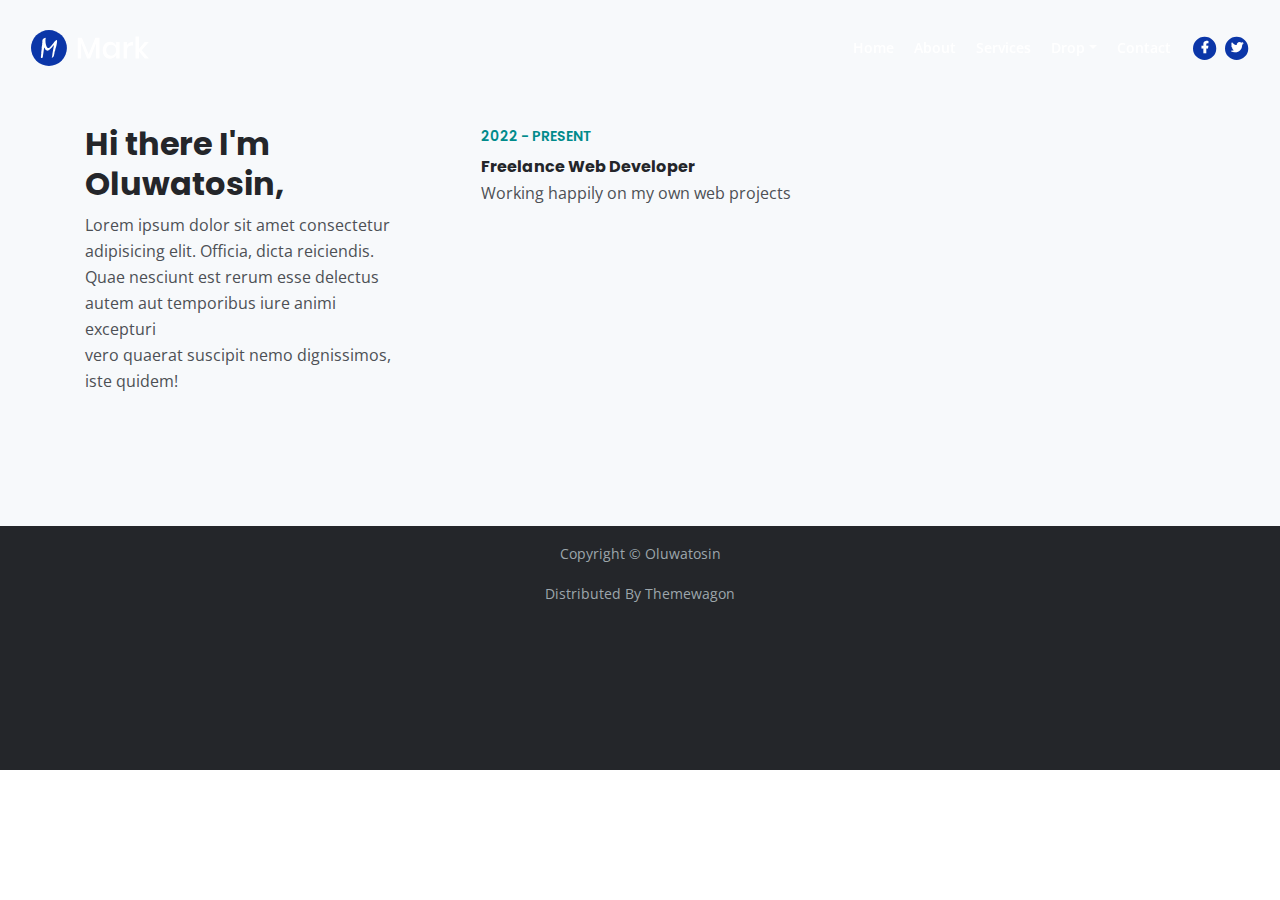
==== about.html @ ab97981e "worked on Portfolio" ====
<!DOCTYPE html>
<html lang="en">
    <head>
        <meta charset="utf-8">
        <meta name="viewport" content="width=device-width, initial-scale=1, shrink-to-fit=no">
        
        <!-- SEO Meta Tags -->
        <meta name="description" content="Your description">
        <meta name="author" content="Your name">
    
        <!-- OG Meta Tags to improve the way the post looks when you share the page on Facebook, Twitter, LinkedIn -->
        <meta property="og:site_name" content="" /> <!-- website name -->
        <meta property="og:site" content="" /> <!-- website link -->
        <meta property="og:title" content=""/> <!-- title shown in the actual shared post -->
        <meta property="og:description" content="" /> <!-- description shown in the actual shared post -->
        <meta property="og:image" content="" /> <!-- image link, make sure it's jpg -->
        <meta property="og:url" content="" /> <!-- where do you want your post to link to -->
        <meta name="twitter:card" content="summary_large_image"> <!-- to have large image post format in Twitter -->
    
        <!-- Webpage Title -->
        <title>About Page</title>
        
        <!-- Styles -->
        <link rel="preconnect" href="https://fonts.gstatic.com">
        <link href="https://fonts.googleapis.com/css2?family=Open+Sans:ital,wght@0,400;0,600;0,700;1,400&family=Poppins:wght@600&display=swap" rel="stylesheet">
        <link href="css/bootstrap.css" rel="stylesheet">
        <link href="css/fontawesome-all.css" rel="stylesheet">
        <link href="css/styles.css" rel="stylesheet">
        
        <!-- my supposed icon*  -->
        <link rel="icon" href="images/favicon.png">
    </head>
    <body data-spy="scroll" data-target=".fixed-top">

         <!-- Navigation -->
    <nav class="navbar navbar-expand-lg fixed-top navbar-dark">
        <div class="container">
            
            <!-- Image Logo -->
            <a class="navbar-brand logo-image" href="index.html"><img src="images/logo.svg" alt="alternative"></a>  

            <!-- Text Logo - Use this if you don't have a graphic logo -->
            <!-- <a class="navbar-brand logo-text page-scroll" href="index.html">Mark</a> -->

            <button class="navbar-toggler p-0 border-0" type="button" data-toggle="offcanvas">
                <span class="navbar-toggler-icon"></span>
            </button>

            <div class="navbar-collapse offcanvas-collapse" id="navbarsExampleDefault">
                <ul class="navbar-nav ml-auto">
                    <li class="nav-item">
                        <a class="nav-link page-scroll" href="#header">Home <span class="sr-only">(current)</span></a>
                    </li>
                    <li class="nav-item">
                        <a class="nav-link page-scroll" href="#about">About</a>
                    </li>
                    <li class="nav-item">
                        <a class="nav-link page-scroll" href="#services">Services</a>
                    </li>
                    <li class="nav-item dropdown">
                        <a class="nav-link dropdown-toggle" href="#" id="dropdown01" data-toggle="dropdown" aria-haspopup="true" aria-expanded="false">Drop</a>
                        <div class="dropdown-menu" aria-labelledby="dropdown01">
                            <a class="dropdown-item page-scroll" href="project.html">Project Details</a>
                            <div class="dropdown-divider"></div>
                            <a class="dropdown-item page-scroll" href="terms.html">Terms Conditions</a>
                            <div class="dropdown-divider"></div>
                            <a class="dropdown-item page-scroll" href="privacy.html">Privacy Policy</a>
                        </div>
                    </li>
                    <li class="nav-item">
                        <a class="nav-link page-scroll" href="#contact">Contact</a>
                    </li>
                </ul>
                <span class="nav-item social-icons">
                    <span class="fa-stack">
                        <a href="#your-link">
                            <i class="fas fa-circle fa-stack-2x"></i>
                            <i class="fab fa-facebook-f fa-stack-1x"></i>
                        </a>
                    </span>
                    <span class="fa-stack">
                        <a href="#your-link">
                            <i class="fas fa-circle fa-stack-2x"></i>
                            <i class="fab fa-twitter fa-stack-1x"></i>
                        </a>
                    </span>
                </span>
            </div> <!-- end of navbar-collapse -->
        </div> <!-- end of container -->
    </nav> <!-- end of navbar -->
    <!-- end of navigation -->


        
    <!-- About not yet complete*-->
    <div id="about" class="basic-1 bg-gray">
        <div class="container">
            <div class="row">
                <div class="col-lg-4">
                    <div class="text-container first">
                        <h2>Hi there I'm Oluwatosin,</h2>
                        <p>Lorem ipsum dolor sit amet consectetur adipisicing elit. Officia, dicta reiciendis.<br>
                            Quae nesciunt est rerum esse delectus autem aut temporibus iure animi excepturi <br>
                            vero quaerat suscipit nemo dignissimos, iste quidem!</p>
                     </div> <!-- end of text-container -->
                </div> <!-- end of col -->
                <div class="col-lg-4">
                    <div class="text-container second">
                        <div class="time">2022 - PRESENT</div>
                        <h6>Freelance Web Developer</h6>
                        <p>Working happily on my own web projects</p>
                    </div> <!-- end of text-container -->
                </div> <!-- end of col -->
            </div> <!-- end of row -->
        </div> <!-- end of container -->
    </div> <!-- end of basic-1 -->
    <!-- end of about -->

     <!-- Copyright -->
     <div class="copyright bg-gray">
        <div class="container">
            <div class="row">
                <div class="col-lg-12">
                    <p class="p-small">Copyright © <a class="no-line" href="#your-link">Oluwatosin</a></p>
                </div> <!-- end of col -->
            </div> <!-- enf of row -->
        </div> <!-- end of container -->

        <div class="container">
            <div class="row">
                <div class="col-lg-12">
                    <p class="p-small">Distributed By <a class="no-line" href="https://themewagon.com/">Themewagon</a></p>
                </div> <!-- end of col -->
            </div> <!-- enf of row -->
        </div> <!-- end of container -->
        
    </div> <!-- end of copyright --> 
    <!-- end of copyright -->
    
    	
    <!-- Footer -->
    <div class="footer bg-gray">
        <div class="container">
            <div class="row">
                <div class="col-lg-12">
                </div> <!-- end of col -->
            </div> <!-- end of row -->
        </div> <!-- end of container -->
    </div> <!-- end of footer -->  
    <!-- end of footer -->

</body>
</html>
---- css/styles.css ----
/* Description: Master CSS file */

/*****************************************
Table Of Contents:
- General Styles
- Navigation
- Header
- About
- Services
- Details
- Projects
- Works
- Testimonials
- Questions
- Contact
- Footer 
- Copyright
- Back To Top Button
- Extra Pages
- Media Queries
******************************************/

/*****************************************
Colors:
- Backgrounds, navbar - black #24262a
- Backgrounds - light gray #f7f9fb
- Buttons, icons - blue #0b36a8
- Headings text - black #24262a
- Body text - dark gray #4d5055
******************************************/

/**************************/
/*     General Styles     */
/**************************/
body,
html {
  width: 100%;
  height: 100%;
}

body,
p {
  color: #4d5055;
  font: 400 1rem/1.625rem "Open Sans", sans-serif;
}

h1 {
  color: #24262a;
  font-weight: 700;
  font-size: 1.2rem;
  line-height: 3.25rem;
  font-family: "Poppins";
}
.intro {
  font-size: 20px;
}
h2 {
  color: #24262a;
  font-weight: 700;
  font-size: 2rem;
  line-height: 2.5rem;
  font-family: "Poppins";
}

h3 {
  color: #24262a;
  font-weight: 700;
  font-size: 1.75rem;
  line-height: 2.25rem;
  font-family: "Poppins";
}

h4 {
  color: #24262a;
  font-weight: 700;
  font-size: 1.5rem;
  line-height: 2rem;
  font-family: "Poppins";
}

h5 {
  color: #24262a;
  font-weight: 700;
  font-size: 1.25rem;
  line-height: 1.625rem;
  font-family: "Poppins";
}

h6 {
  color: #24262a;
  font-weight: 700;
  font-size: 1rem;
  line-height: 1.375rem;
  font-family: "Poppins";
}

.p-large {
  font-size: 14px;
  line-height: 1.75rem;
}

.p-small {
  font-size: 0.875rem;
  line-height: 1.5rem;
}

.testimonial-text {
  font-style: italic;
}

.testimonial-author {
  font-weight: 700;
  font-size: 1rem;
  line-height: 1.5rem;
}

.li-space-lg li {
  margin-bottom: 0.5rem;
}

a {
  color: #4d5055;
  text-decoration: underline;
}

a:hover {
  color: #4d5055;
  text-decoration: underline;
}

.no-line {
  text-decoration: none;
}

.no-line:hover {
  text-decoration: none;
}

.blue {
  color: #2259ec;
}

.bg-gray {
  background-color: #f7f9fb;
}

.section-divider {
  display: block;
  height: 1px;
  margin: 0;
  border: none;
  background-color: #d3dae2;
}

.btn-solid-reg {
  display: inline-block;
  padding: 1.375rem 2.25rem 1.375rem 2.25rem;
  border: 1px solid #0b36a8;
  background-color: #0b36a8;
  color: #ffffff;
  font-weight: 600;
  font-size: 0.875rem;
  line-height: 0;
  text-decoration: none;
  transition: all 0.2s;
}

.btn-solid-reg:hover {
  background-color: transparent;
  color: #0b36a8; /* needs to stay here because of the color property of a tag */
  text-decoration: none;
}

.btn-solid-lg {
  display: inline-block;
  padding: 1.625rem 2.625rem 1.625rem 2.625rem;
  border: 1px solid #0b36a8;
  background-color: #0b36a8;
  color: #ffffff;
  font-weight: 600;
  font-size: 0.875rem;
  line-height: 0;
  text-decoration: none;
  transition: all 0.2s;
}

.btn-solid-lg:hover {
  background-color: transparent;
  color: #0b36a8; /* needs to stay here because of the color property of a tag */
  text-decoration: none;
}

.btn-outline-reg {
  display: inline-block;
  padding: 1.375rem 2.25rem 1.375rem 2.25rem;
  border: 1px solid #24262a;
  background-color: transparent;
  color: #24262a;
  font-weight: 600;
  font-size: 0.875rem;
  line-height: 0;
  text-decoration: none;
  transition: all 0.2s;
}

.btn-outline-reg:hover {
  background-color: #24262a;
  color: #ffffff;
  text-decoration: none;
}

.btn-outline-lg {
  display: inline-block;
  padding: 1.625rem 2.625rem 1.625rem 2.625rem;
  border: 1px solid #24262a;
  background-color: transparent;
  color: #24262a;
  font-weight: 600;
  font-size: 0.875rem;
  line-height: 0;
  text-decoration: none;
  transition: all 0.2s;
}

.btn-outline-lg:hover {
  background-color: #24262a;
  color: #ffffff;
  text-decoration: none;
}

.btn-outline-sm {
  display: inline-block;
  padding: 1rem 1.5rem 1rem 1.5rem;
  border: 1px solid #24262a;
  background-color: transparent;
  color: #24262a;
  font-weight: 600;
  font-size: 0.875rem;
  line-height: 0;
  text-decoration: none;
  transition: all 0.2s;
}

.btn-outline-sm:hover {
  background-color: #24262a;
  color: #ffffff;
  text-decoration: none;
}

.form-group {
  position: relative;
  margin-bottom: 1.25rem;
}

.label-control {
  position: absolute;
  top: 0.875rem;
  left: 1.5rem;
  color: #7d838a;
  opacity: 1;
  font-size: 0.875rem;
  line-height: 1.375rem;
  cursor: text;
  transition: all 0.2s ease;
}

.form-control-input:focus + .label-control,
.form-control-input.notEmpty + .label-control,
.form-control-textarea:focus + .label-control,
.form-control-textarea.notEmpty + .label-control {
  top: 0.125rem;
  color: #4d5055;
  opacity: 1;
  font-size: 0.75rem;
  font-weight: 700;
}

.form-control-input,
.form-control-select {
  display: block; /* needed for proper display of the label in Firefox, IE, Edge */
  width: 100%;
  padding-top: 1.125rem;
  padding-bottom: 0.125rem;
  padding-left: 1.5rem;
  border: 1px solid #cbcbd1;
  background-color: #ffffff;
  color: #4d5055;
  font-size: 0.875rem;
  line-height: 1.875rem;
  transition: all 0.2s;
  -webkit-appearance: none; /* removes inner shadow on form inputs on ios safari */
}

.form-control-select {
  padding-top: 0.5rem;
  padding-bottom: 0.5rem;
  height: 3.25rem;
  color: #7d838a;
}

select {
  /* you should keep these first rules in place to maintain cross-browser behavior */
  -webkit-appearance: none;
  -moz-appearance: none;
  -ms-appearance: none;
  -o-appearance: none;
  appearance: none;
  background-image: url("../images/down-arrow.png");
  background-position: 96% 50%;
  background-repeat: no-repeat;
  outline: none;
}

.form-control-textarea {
  display: block; /* used to eliminate a bottom gap difference between Chrome and IE/FF */
  width: 100%;
  height: 14rem; /* used instead of html rows to normalize height between Chrome and IE/FF */
  padding-top: 1.5rem;
  padding-left: 1.3125rem;
  border: 1px solid #cbcbd1;
  background-color: #ffffff;
  color: #4d5055;
  font-size: 0.875rem;
  line-height: 1.5rem;
  transition: all 0.2s;
}

.form-control-input:focus,
.form-control-select:focus,
.form-control-textarea:focus {
  border: 1px solid #a1a1a1;
  outline: none; /* Removes blue border on focus */
}

.form-control-input:hover,
.form-control-select:hover,
.form-control-textarea:hover {
  border: 1px solid #a1a1a1;
}

.checkbox {
  font-size: 0.75rem;
  line-height: 1.25rem;
}

input[type="checkbox"] {
  vertical-align: -10%;
  margin-right: 0.5rem;
}

.form-control-submit-button {
  display: inline-block;
  width: 100%;
  height: 3.25rem;
  border: 1px solid #0b36a8;
  border-radius: 32px;
  background-color: #0b36a8;
  color: #ffffff;
  font-weight: 600;
  font-size: 0.875rem;
  line-height: 0;
  cursor: pointer;
  transition: all 0.2s;
}

.form-control-submit-button:hover {
  border: 1px solid #24262a;
  background-color: transparent;
  color: #24262a;
}

/**********************/
/*     Navigation     */
/**********************/
.navbar {
  background-color: #24262a;
  font-weight: 600;
  font-size: 0.875rem;
  line-height: 0.875rem;
  box-shadow: 0 1px 6px 0 rgba(0, 0, 0, 0.025);
}

.navbar .navbar-brand {
  padding-top: 0.125rem;
  padding-bottom: 0.125rem;
}

.navbar .logo-image img {
  width: 118px;
  height: 36px;
}

.navbar .logo-text {
  color: #ffffff;
  font-weight: 700;
  font-size: 1.875rem;
  line-height: 1rem;
  text-decoration: none;
}

.offcanvas-collapse {
  position: fixed;
  top: 3.25rem; /* adjusts the height between the top of the page and the offcanvas menu */
  bottom: 0;
  left: 100%;
  width: 100%;
  padding-right: 1rem;
  padding-left: 1rem;
  overflow-y: auto;
  visibility: hidden;
  background-color: #24262a;
  transition: visibility 0.3s ease-in-out, -webkit-transform 0.3s ease-in-out;
  transition: transform 0.3s ease-in-out, visibility 0.3s ease-in-out;
  transition: transform 0.3s ease-in-out, visibility 0.3s ease-in-out,
    -webkit-transform 0.3s ease-in-out;
}

.offcanvas-collapse.open {
  visibility: visible;
  -webkit-transform: translateX(-100%);
  transform: translateX(-100%);
}

.navbar .navbar-nav {
  margin-top: 0.75rem;
  margin-bottom: 0.5rem;
}

.navbar .nav-item .nav-link {
  padding-top: 0.625rem;
  padding-bottom: 0.625rem;
  color: #ffffff;
  text-decoration: none;
  transition: all 0.2s ease;
}

.navbar .nav-item.dropdown.show .nav-link,
.navbar .nav-item .nav-link:hover,
.navbar .nav-item .nav-link.active {
  color: #9c9ead;
}

/* Dropdown Menu */
.navbar .dropdown .dropdown-menu {
  animation: fadeDropdown 0.2s; /* required for the fade animation */
}

@keyframes fadeDropdown {
  0% {
    opacity: 0;
  }

  100% {
    opacity: 1;
  }
}

.navbar .dropdown-menu {
  margin-top: 0.5rem;
  margin-bottom: 0.5rem;
  border: none;
  background-color: #24262a;
}

.navbar .dropdown-item {
  padding-top: 0.5rem;
  padding-bottom: 0.5rem;
  color: #ffffff;
  font-weight: 600;
  font-size: 0.875rem;
  line-height: 0.875rem;
  text-decoration: none;
}

.navbar .dropdown-item:hover {
  background-color: #24262a;
  color: #9c9ead;
}

.navbar .dropdown-divider {
  width: 100%;
  height: 1px;
  margin: 0.5rem auto 0.5rem auto;
  border: none;
  background-color: #505050;
}
/* end of dropdown menu */

.navbar .fa-stack {
  width: 2em;
  margin-right: 0.25rem;
  font-size: 0.75rem;
}

.navbar .fa-stack-2x {
  color: #0b36a8;
  transition: all 0.2s ease;
}

.navbar .fa-stack-1x {
  color: #ffffff;
  transition: all 0.2s ease;
}

.navbar .fa-stack:hover .fa-stack-2x {
  color: #ffffff;
}

.navbar .fa-stack:hover .fa-stack-1x {
  color: #0b36a8;
}

.navbar .navbar-toggler {
  padding: 0;
  border: none;
  font-size: 1.25rem;
}

/******************/
/*     Header     */
/******************/
.header {
  padding-top: 7rem;
  padding-bottom: 5.5rem;
  background: linear-gradient(rgba(0, 0, 0, 0.1), rgba(0, 0, 0, 0.1)),
    url("../images/black\ lady.jpg") center center no-repeat;
  background-size: cover;
  text-align: center;
}

.header .h1-large {
  margin-bottom: 1.75rem;
  color: #ffffff;
}

.header .btn-solid-lg:hover {
  border: 1px solid #ffffff;
  color: #ffffff;
}

.header .btn-outline-lg {
  padding: 1.625rem 1.625rem 1.625rem 1.625rem;
  border: none;
  color: #ffffff;
}

.header .btn-outline-lg:hover {
  background: transparent;
  color: #9c9ead;
  text-decoration: none;
}

.header .btn-outline-lg .fas {
  margin-right: 0.375rem;
}

/*****************/
/*     About     */
/*****************/
.basic-1 {
  padding-top: 7.75rem;
  padding-bottom: 5.25rem;
}

.basic-1 .text-container {
  margin-bottom: 3rem;
}

.basic-1 .time {
  margin-bottom: 0.5rem;
  color: darkcyan;
  font-weight: 600;
  font-size: 0.875rem;
  line-height: 1.5rem;
  font-family: "Poppins";
}

.basic-1 h6 {
  margin-bottom: 0.125rem;
}

/********************/
/*     Services     */
/********************/
.basic-2 {
  padding-top: 7.75rem;
  padding-bottom: 5.25rem;
}

.basic-2 .h2-heading {
  margin-bottom: 0.75rem;
  text-align: center;
}

.basic-2 .p-heading {
  margin-bottom: 4rem;
  text-align: center;
}

.basic-2 .text-box {
  margin-bottom: 3rem;
  padding: 3.5rem 1rem 2.125rem 1rem;
  border: 2px dashed rgb(34, 12, 224);
}

.basic-2 .fas,
.basic-2 .far {
  margin-bottom: 1.75rem;
  color: #0b36a8;
  font-size: 3.5rem;
}

.basic-2 h4 {
  letter-spacing: 2px;
}

/*******************/
/*     Details     */
/*******************/
.split .area-1 {
  height: 430px;
  background: linear-gradient(
      to bottom right,
      rgba(25, 26, 29, 0.5),
      rgba(25, 26, 29, 0.5)
    ),
    url("../images/details-background.jpg") center center no-repeat;
  background-size: cover;
}

.split .area-2 {
  padding-top: 7.75rem;
  padding-bottom: 7.75rem;
}

.split p {
  margin-bottom: 2.25rem;
}

.split .icons-container {
  margin-top: 3rem;
}

.split .icons-container img {
  width: 50px;
  margin-right: 0.625rem;
  margin-bottom: 0.75rem;
}

/********************/
/*     Projects     */
/********************/
.basic-3 {
  padding-top: 7.75rem;
  padding-bottom: 1rem;
}

.basic-3 .h2-heading {
  margin-bottom: 0.75rem;
  text-align: center;
}

.basic-3 .p-heading {
  margin-bottom: 4rem;
  text-align: center;
}

.basic-3 .text-container {
  margin-bottom: 4rem;
}

.basic-3 .image-container {
  margin-bottom: 1rem;
}

/* Hover Animation */
.basic-3 .image-container {
  overflow: hidden;
  margin-right: auto;
  margin-left: auto;
}

.basic-3 .image-container img {
  margin: 0;
  transition: all 0.2s;
}

.basic-3 .image-container:hover img {
  -moz-transform: scale(1.1);
  -webkit-transform: scale(1.1);
  transform: scale(1.1);
}
/* end of hover animation */

/*****************/
/*     Works     */
/*****************/
.basic-4 {
  padding-bottom: 1rem;
}

.basic-4 .text-container {
  margin-bottom: 4rem;
}

.basic-4 .image-container {
  margin-bottom: 1rem;
}

/* Hover Animation */
.basic-4 .image-container {
  overflow: hidden;
  margin-right: auto;
  margin-left: auto;
}

.basic-4 .image-container img {
  margin: 0;
  transition: all 0.2s;
}

.basic-4 .image-container:hover img {
  -moz-transform: scale(1.15);
  -webkit-transform: scale(1.15);
  transform: scale(1.15);
}
/* end of hover animation */

/************************/
/*     Testimonials     */
/************************/
.cards-1 {
  padding-top: 3rem;
  padding-bottom: 3.875rem;
}

.cards-1 .h2-heading {
  margin-bottom: 3rem;
  text-align: center;
}

.cards-1 .card {
  margin-bottom: 4rem;
  border: none;
}

.cards-1 .card-body {
  padding: 0;
  text-align: center;
}

.cards-1 .testimonial-text {
  margin-bottom: 1.625rem;
}

.cards-1 img {
  display: inline-block;
  width: 60px;
  margin-bottom: 0.875rem;
  border-radius: 50%;
}

.cards-1 .text {
  margin-top: 0.375rem;
}

.cards-1 .testimonial-author {
  color: #24262a;
}

.cards-1 .testimonial-author,
.cards-1 .occupation {
  font-size: 0.875rem;
  line-height: 1.375rem;
}

/*********************/
/*     Questions     */
/*********************/
.accordion-1 {
  padding-top: 7.75rem;
  padding-bottom: 6.75rem;
}

.accordion-1 .h2-heading {
  margin-bottom: 2.5rem;
  text-align: center;
}

.accordion-1 .card {
  margin-bottom: 1.75rem;
  border: none;
}

.accordion-1 .card-header {
  padding: 0;
  border: none;
  background-color: transparent;
}

.accordion-1 .card button {
  padding: 0;
  color: #24262a;
  font-weight: 600;
  font-size: 1.125rem;
  line-height: 1.75rem;
  font-family: "Poppins";
}

.accordion-1 .card button:hover {
  text-decoration: none;
}

.accordion-1 .card button:before {
  float: left;
  margin-right: 0.625rem;
  font-family: "Font Awesome 5 Free";
  font-weight: 900;
  content: "\f078";
  transition: all 0.2s;
}

.accordion-1 .card button.collapsed:before {
  -webkit-transform: rotate(180deg);
  -moz-transform: rotate(180deg);
  transform: rotate(180deg);
}

.accordion-1 .card-body {
  padding: 0.75rem 1.5rem 0.5rem 1.5rem;
}

/*******************/
/*     Contact     */
/*******************/
.form-1 {
  padding-top: 7.75rem;
  padding-bottom: 7rem;
  text-align: center;
}

.form-1 .h2-heading {
  margin-bottom: 0.75rem;
  text-align: center;
}

.form-1 .p-heading {
  margin-bottom: 4rem;
}

/******************/
/*     Footer     */
/******************/
.footer {
  padding-top: 6.25rem;
  padding-bottom: 2rem;
  background-color: #24262a;
  text-align: center;
}

.footer a {
  text-decoration: none;
}

.footer .fa-stack {
  width: 2em;
  margin-bottom: 1.25rem;
  margin-right: 0.375rem;
  font-size: 1.5rem;
}

.footer .fa-stack .fa-stack-1x {
  color: #ffffff;
  transition: all 0.2s ease;
}

.footer .fa-stack .fa-stack-2x {
  color: #0b36a8;
  transition: all 0.2s ease;
}

.footer .fa-stack:hover .fa-stack-1x {
  color: #0b36a8;
}

.footer .fa-stack:hover .fa-stack-2x {
  color: #ffffff;
}

/*********************/
/*     Copyright     */
/*********************/
.copyright {
  padding-top: 1rem;
  padding-bottom: 1rem;
  background-color: #24262a;
  text-align: center;
}

.copyright .p-small {
  color: #9da6ac;
  text-align: center;
}

.copyright a {
  color: #9da6ac;
}

/******************************/
/*     Back To Top Button     */
/******************************/
a.back-to-top {
  position: fixed;
  z-index: 999;
  right: 12px;
  bottom: 12px;
  display: none;
  width: 42px;
  height: 42px;
  border-radius: 30px;
  background: #3a424d url("../images/up-arrow.png") no-repeat center 47%;
  background-size: 18px 18px;
  text-indent: -9999px;
}

a:hover.back-to-top {
  background-color: #0b36a8;
}

/***********************/
/*     Extra Pages     */
/***********************/
.ex-header {
  padding-top: 8.5rem;
  padding-bottom: 4rem;
  background-color: #24262a;
}

.ex-header h1 {
  color: #ffffff;
}

.ex-basic-1 .list-unstyled .fas {
  font-size: 0.375rem;
  line-height: 1.625rem;
}

.ex-basic-1 .list-unstyled .media-body {
  margin-left: 0.5rem;
}

.ex-basic-1 .text-box {
  padding: 1.25rem 1.25rem 0.5rem 1.25rem;
  background-color: #f7f9fb;
}

.ex-cards-1 .card {
  border: none;
  background-color: transparent;
}

.ex-cards-1 .card .fa-stack {
  width: 2em;
  font-size: 1.125rem;
}

.ex-cards-1 .card .fa-stack-2x {
  color: #0b36a8;
}

.ex-cards-1 .card .fa-stack-1x {
  color: #ffffff;
  font-weight: 700;
  line-height: 2.125rem;
}

.ex-cards-1 .card .list-unstyled .media-body {
  margin-left: 0.75rem;
}

.ex-cards-1 .card .list-unstyled .media-body h5 {
  margin-top: 0.125rem;
  margin-bottom: 0.375rem;
}

/*************************/
/*     Media Queries     */
/*************************/
/* Min-width 768px */
@media (min-width: 768px) {
  /* Header */
  .header {
    padding-top: 11rem;
    padding-bottom: 9rem;
  }
  /* end of header */

  /* Services */
  .basic-2 .text-box {
    padding-right: 2.125rem;
    padding-left: 2.125rem;
  }
  /* end of services */

  /* Extra Pages */
  .ex-basic-1 .text-box {
    padding: 1.75rem 2rem 0.875rem 2rem;
  }
  /* end of extra pages */
}
/* end of min-width 768px */

/* Min-width 992px */
.iconHouse {
  margin-bottom: 20px;
}
.icons {
  background: inherit;
  color: #2259ec;
}
.icons:hover {
  font-size: 1.5rem;
}
@media (min-width: 992px) {
  /* General Styles */
  .h2-heading {
    width: 35.25rem;
    margin-right: auto;
    margin-left: auto;
  }

  .p-heading {
    width: 46rem;
    margin-right: auto;
    margin-left: auto;
  }
  /* end of general styles */

  /* Navigation */
  .navbar {
    padding-top: 1.75rem;
    background-color: transparent;
    box-shadow: none;
    transition: all 0.2s;
  }

  .navbar.top-nav-collapse {
    padding-top: 0.5rem;
    padding-top: 0.5rem;
    background-color: #24262a;
    box-shadow: 0 3px 6px 0 rgba(0, 0, 0, 0.025);
  }

  .offcanvas-collapse {
    position: static;
    top: auto;
    bottom: auto;
    left: auto;
    width: auto;
    padding-right: 0;
    padding-left: 0;
    background-color: transparent;
    overflow-y: visible;
    visibility: visible;
  }

  .offcanvas-collapse.open {
    -webkit-transform: none;
    transform: none;
  }

  .navbar .navbar-nav {
    margin-top: 0;
    margin-bottom: 0;
  }

  .navbar .nav-item .nav-link {
    padding-right: 0.625rem;
    padding-left: 0.625rem;
  }

  .navbar .dropdown-menu {
    margin-top: 0.25rem;
    box-shadow: 0 3px 3px 1px rgba(0, 0, 0, 0.08);
  }

  .navbar .dropdown-divider {
    width: 90%;
  }

  .navbar .social-icons {
    margin-left: 0.5rem;
  }

  .navbar .fa-stack {
    margin-right: 0;
    margin-left: 0.25rem;
  }
  /* end of navigation */

  /* Header */
  .header {
    padding-top: 15rem;
    padding-bottom: 14rem;
    text-align: left;
  }
  /* end of header */

  /* Details */
  .split {
    height: 760px;
  }

  .split .area-1 {
    height: 100%;
    width: 50%;
    display: inline-block;
  }

  .split .area-2 {
    height: 100%;
    width: 50%;
    display: inline-block;
    vertical-align: top;
  }

  .split .text-container {
    width: 400px;
    margin-left: 3rem;
  }
  /* end of details */

  /* Testimonials */
  .cards-1 .card {
    display: inline-block;
    width: 290px;
    vertical-align: top;
  }

  .cards-1 .card:nth-of-type(3n + 2) {
    margin-right: 1.5rem;
    margin-left: 1.5rem;
  }

  .cards-1 .card-body {
    text-align: left;
  }

  .cards-1 .details {
    display: flex;
    align-items: flex-start;
  }

  .cards-1 .details .text {
    flex-direction: column;
  }

  .cards-1 .details img {
    margin-right: 1.125rem;
  }
  /* end of testimonials */

  /* Accordion */
  .accordion-1 .accordion {
    width: 730px;
    margin-right: auto;
    margin-left: auto;
  }
  /* end of accordion */

  /* Contact */
  .form-1 form {
    width: 790px;
    margin-right: auto;
    margin-left: auto;
  }
  /* end of contact */

  /* Extra Pages */
  .ex-cards-1 .card {
    display: inline-block;
    width: 296px;
    vertical-align: top;
  }

  .ex-cards-1 .card:nth-of-type(3n + 2) {
    margin-right: 1rem;
    margin-left: 1rem;
  }
  /* end of extra pages */
}
/* end of min-width 992px */

/* Min-width 1200px */
@media (min-width: 1200px) {
  /* General Styles */
  .h1-large {
    font-size: 20px;
    line-height: 2rem;
  }
  /* end of general styles */

  /* Navigation */
  .navbar .container {
    max-width: 1330px;
  }
  /* end of navigation */

  /* Header */
  .header {
    padding-top: 18.25rem;
    padding-bottom: 17.25rem;
  }
  /* end of header */

  /* About */
  .basic-1 .text-container.first {
    margin-right: 2rem;
  }

  .basic-1 .text-container.second {
    margin-right: 1rem;
    margin-left: 1rem;
  }

  .basic-1 .text-container.third {
    margin-left: 2rem;
  }
  /* end of about */

  /* Details */
  .split {
    height: 700px;
  }

  .split .text-container {
    width: 460px;
    margin-left: 5rem;
  }
  /* end of details */

  /* Testimonials */
  .cards-1 .card {
    width: 338px;
  }

  .cards-1 .card:nth-of-type(3n + 2) {
    margin-right: 2.625rem;
    margin-left: 2.625rem;
  }
  /* end of testimonials */

  /* Extra Pages */
  .ex-cards-1 .card {
    width: 336px;
  }

  .ex-cards-1 .card:nth-of-type(3n + 2) {
    margin-right: 2.875rem;
    margin-left: 2.875rem;
  }
  /* end of extra pages */
}
/* end of min-width 1200px */
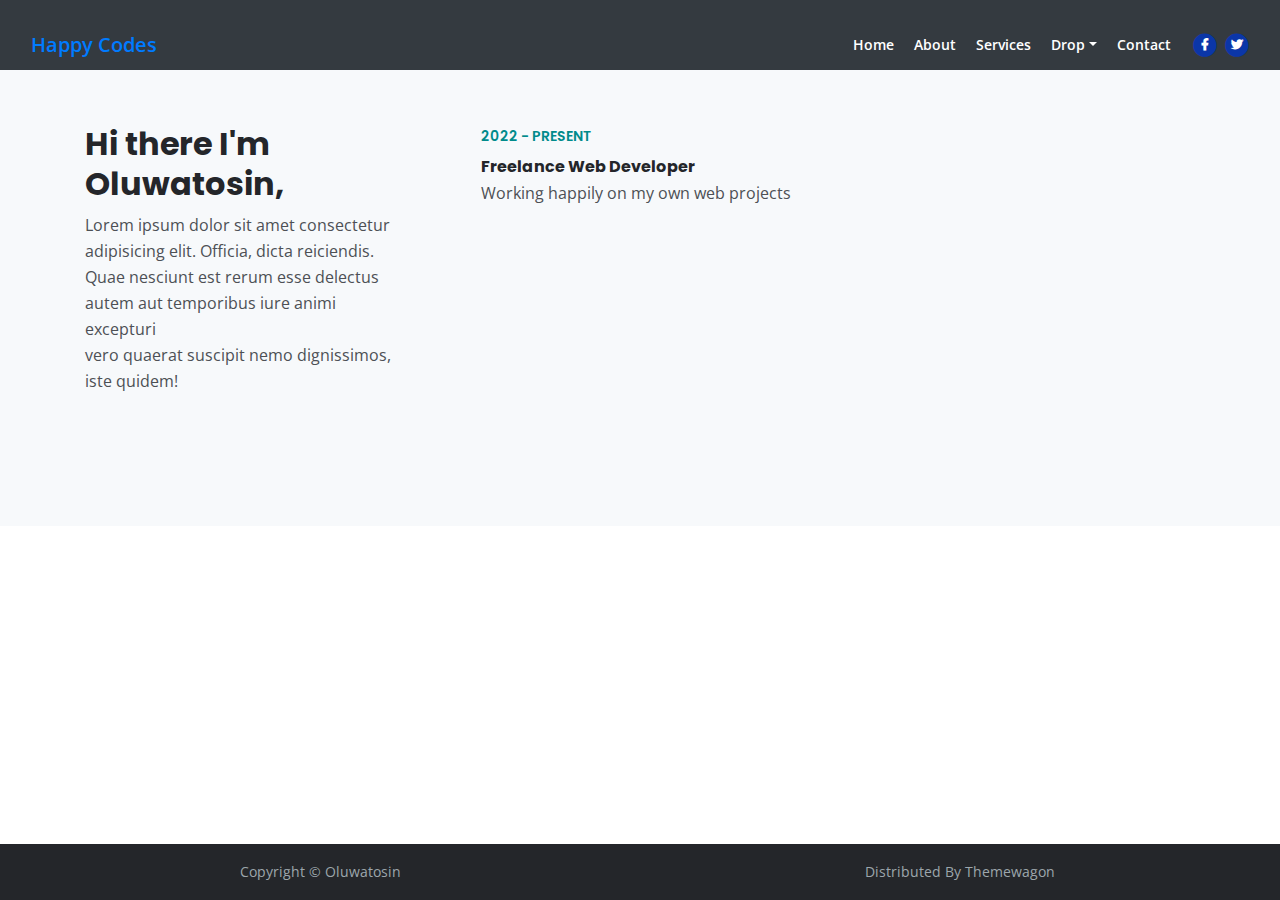
==== commit 48b3506e: "worked on portfolio" ====
--- a/about.html
+++ b/about.html
@@ -28,16 +28,16 @@
         <link href="css/styles.css" rel="stylesheet">
         
         <!-- my supposed icon*  -->
-        <link rel="icon" href="images/favicon.png">
+        <link rel="icon" href="images/favicon.ico">
     </head>
     <body data-spy="scroll" data-target=".fixed-top">
 
          <!-- Navigation -->
-    <nav class="navbar navbar-expand-lg fixed-top navbar-dark">
+    <nav class="navbar navbar-expand-lg fixed-top navbar-dark bg-dark text-white">
         <div class="container">
             
             <!-- Image Logo -->
-            <a class="navbar-brand logo-image" href="index.html"><img src="images/logo.svg" alt="alternative"></a>  
+            <a class="navbar-brand logo-image text-decoration-none text-primary" href="index.html">Happy Codes</a>   
 
             <!-- Text Logo - Use this if you don't have a graphic logo -->
             <!-- <a class="navbar-brand logo-text page-scroll" href="index.html">Mark</a> -->
@@ -49,13 +49,13 @@
             <div class="navbar-collapse offcanvas-collapse" id="navbarsExampleDefault">
                 <ul class="navbar-nav ml-auto">
                     <li class="nav-item">
-                        <a class="nav-link page-scroll" href="#header">Home <span class="sr-only">(current)</span></a>
+                        <a class="nav-link page-scroll" href="index.html#header">Home <span class="sr-only">(current)</span></a>
                     </li>
                     <li class="nav-item">
-                        <a class="nav-link page-scroll" href="#about">About</a>
+                        <a class="nav-link page-scroll" href="about.html">About</a>
                     </li>
                     <li class="nav-item">
-                        <a class="nav-link page-scroll" href="#services">Services</a>
+                        <a class="nav-link page-scroll" href="services.html#services">Services</a>
                     </li>
                     <li class="nav-item dropdown">
                         <a class="nav-link dropdown-toggle" href="#" id="dropdown01" data-toggle="dropdown" aria-haspopup="true" aria-expanded="false">Drop</a>
@@ -68,7 +68,7 @@
                         </div>
                     </li>
                     <li class="nav-item">
-                        <a class="nav-link page-scroll" href="#contact">Contact</a>
+                        <a class="nav-link page-scroll" href="contact.html">Contact</a>
                     </li>
                 </ul>
                 <span class="nav-item social-icons">
@@ -116,19 +116,19 @@
     </div> <!-- end of basic-1 -->
     <!-- end of about -->
 
-     <!-- Copyright -->
-     <div class="copyright bg-gray">
+    <!-- Copyright -->
+    <div class="copyright bg-gray d-flex justify-content-between align-items-center">
         <div class="container">
-            <div class="row">
-                <div class="col-lg-12">
+            <div>
+                <div>
                     <p class="p-small">Copyright © <a class="no-line" href="#your-link">Oluwatosin</a></p>
                 </div> <!-- end of col -->
             </div> <!-- enf of row -->
         </div> <!-- end of container -->
 
         <div class="container">
-            <div class="row">
-                <div class="col-lg-12">
+            <div>
+                <div>
                     <p class="p-small">Distributed By <a class="no-line" href="https://themewagon.com/">Themewagon</a></p>
                 </div> <!-- end of col -->
             </div> <!-- enf of row -->
@@ -139,14 +139,14 @@
     
     	
     <!-- Footer -->
-    <div class="footer bg-gray">
+    <!-- <div class="footer bg-gray">
         <div class="container">
             <div class="row">
                 <div class="col-lg-12">
                 </div> <!-- end of col -->
             </div> <!-- end of row -->
         </div> <!-- end of container -->
-    </div> <!-- end of footer -->  
+    <!-- </div> end of footer   -->
     <!-- end of footer -->
 
 </body>
--- a/css/styles.css
+++ b/css/styles.css
@@ -520,15 +520,17 @@
 /*     Header     */
 /******************/
 .header {
+  height: 100vh;
   padding-top: 7rem;
   padding-bottom: 5.5rem;
   background: linear-gradient(rgba(0, 0, 0, 0.1), rgba(0, 0, 0, 0.1)),
-    url("../images/black\ lady.jpg") center center no-repeat;
+    url("../images/black-lady.jpg") center center no-repeat;
   background-size: cover;
   text-align: center;
 }
 
 .header .h1-large {
+  font-size: 20px;
   margin-bottom: 1.75rem;
   color: #ffffff;
 }
@@ -600,7 +602,8 @@
 .basic-2 .text-box {
   margin-bottom: 3rem;
   padding: 3.5rem 1rem 2.125rem 1rem;
-  border: 2px dashed rgb(34, 12, 224);
+  border: 2px solid rgb(34, 12, 224);
+  border-radius: 10px;
 }
 
 .basic-2 .fas,
@@ -891,8 +894,11 @@
 /*     Copyright     */
 /*********************/
 .copyright {
+  position: absolute;
+  bottom: 0;
+  width: 100%;
   padding-top: 1rem;
-  padding-bottom: 1rem;
+  /* padding-bottom: 1rem; */
   background-color: #24262a;
   text-align: center;
 }
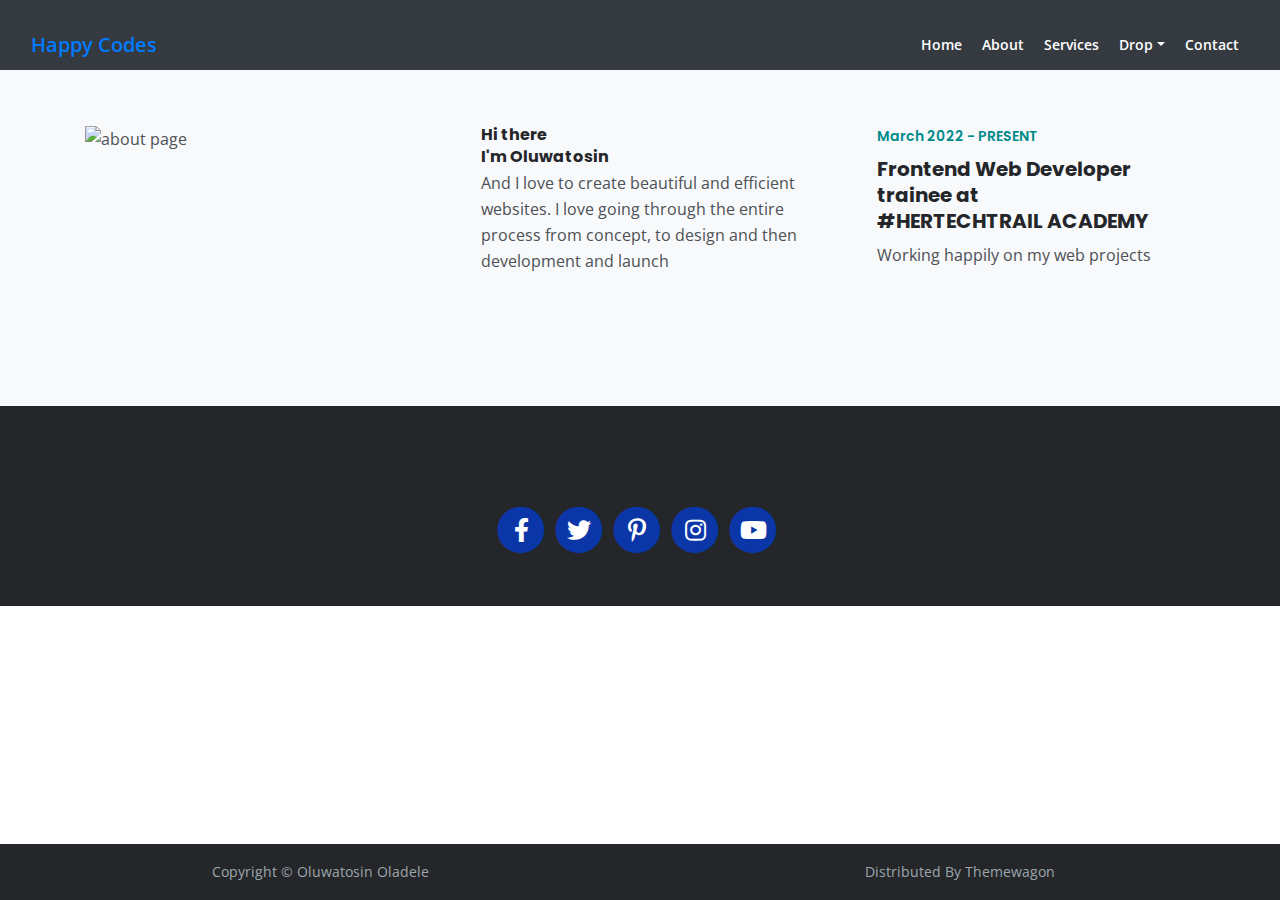
==== commit bfc81b51: "updated" ====
--- a/about.html
+++ b/about.html
@@ -71,20 +71,6 @@
                         <a class="nav-link page-scroll" href="contact.html">Contact</a>
                     </li>
                 </ul>
-                <span class="nav-item social-icons">
-                    <span class="fa-stack">
-                        <a href="#your-link">
-                            <i class="fas fa-circle fa-stack-2x"></i>
-                            <i class="fab fa-facebook-f fa-stack-1x"></i>
-                        </a>
-                    </span>
-                    <span class="fa-stack">
-                        <a href="#your-link">
-                            <i class="fas fa-circle fa-stack-2x"></i>
-                            <i class="fab fa-twitter fa-stack-1x"></i>
-                        </a>
-                    </span>
-                </span>
             </div> <!-- end of navbar-collapse -->
         </div> <!-- end of container -->
     </nav> <!-- end of navbar -->
@@ -98,17 +84,21 @@
             <div class="row">
                 <div class="col-lg-4">
                     <div class="text-container first">
-                        <h2>Hi there I'm Oluwatosin,</h2>
-                        <p>Lorem ipsum dolor sit amet consectetur adipisicing elit. Officia, dicta reiciendis.<br>
-                            Quae nesciunt est rerum esse delectus autem aut temporibus iure animi excepturi <br>
-                            vero quaerat suscipit nemo dignissimos, iste quidem!</p>
-                     </div> <!-- end of text-container -->
+                    <img src="./images/about-us.png" alt="about page">
+                    </div>
                 </div> <!-- end of col -->
                 <div class="col-lg-4">
                     <div class="text-container second">
-                        <div class="time">2022 - PRESENT</div>
-                        <h6>Freelance Web Developer</h6>
-                        <p>Working happily on my own web projects</p>
+                    <h6>Hi there<br> I'm Oluwatosin</h6>
+                    <p>And I love to create beautiful and efficient <br> websites. I love going through the entire <br>process from concept, to design and then <br>development and launch</p>
+                    </div>
+                </div> <!-- end of col -->
+                <div class="col-lg-4">
+                     <div class="text-container third">
+                            <div class="time"> March 2022 - PRESENT</div>
+                            <h5>Frontend Web Developer trainee at<br> #HERTECHTRAIL ACADEMY</h5>
+                            <P>Working happily on my web projects</P>
+                            
                     </div> <!-- end of text-container -->
                 </div> <!-- end of col -->
             </div> <!-- end of row -->
@@ -121,9 +111,9 @@
         <div class="container">
             <div>
                 <div>
-                    <p class="p-small">Copyright © <a class="no-line" href="#your-link">Oluwatosin</a></p>
+                    <p class="p-small">Copyright © <a class="no-line" href="#your-link">Oluwatosin Oladele</a></p>
                 </div> <!-- end of col -->
-            </div> <!-- enf of row -->
+            </div> <!-- end of row -->
         </div> <!-- end of container -->
 
         <div class="container">
@@ -133,21 +123,54 @@
                 </div> <!-- end of col -->
             </div> <!-- enf of row -->
         </div> <!-- end of container -->
-        
     </div> <!-- end of copyright --> 
     <!-- end of copyright -->
     
-    	
     <!-- Footer -->
-    <!-- <div class="footer bg-gray">
+    <div class="footer bg-gray">
         <div class="container">
             <div class="row">
                 <div class="col-lg-12">
+                    <div class="social-container">
+                        <span class="fa-stack">
+                            <a href="https://www.facebook.com/Torseen king" target="_blank">
+                                <i class="fas fa-circle fa-stack-2x"></i>
+                                <i class="fab fa-facebook-f fa-stack-1x"></i>
+                            </a>
+                        </span>
+                        <span class="fa-stack">
+                            <a href="https://www.twitter.com/OladeleElizab18" target="_blank">
+                                <i class="fas fa-circle fa-stack-2x"></i>
+                                <i class="fab fa-twitter fa-stack-1x"></i>
+                            </a>
+                        </span>
+                        <span class="fa-stack">
+                            <a href="#your-link">
+                                <i class="fas fa-circle fa-stack-2x"></i>
+                                <i class="fab fa-pinterest-p fa-stack-1x"></i>
+                            </a>
+                        </span>
+                        <span class="fa-stack">
+                            <a href="https://www.instagram.com/iam_torseen" target="_blank">
+                                <i class="fas fa-circle fa-stack-2x"></i>
+                                <i class="fab fa-instagram fa-stack-1x"></i>
+                            </a>
+                        </span>
+                        <span class="fa-stack">
+                            <a href="#your-link">
+                                <i class="fas fa-circle fa-stack-2x"></i>
+                                <i class="fab fa-youtube fa-stack-1x"></i>
+                            </a>
+                        </span>
+                    </div> <!-- end of social-container -->
                 </div> <!-- end of col -->
             </div> <!-- end of row -->
         </div> <!-- end of container -->
-    <!-- </div> end of footer   -->
+    </div> <!-- end of footer -->  
     <!-- end of footer -->
+
+
+ 
 
 </body>
 </html>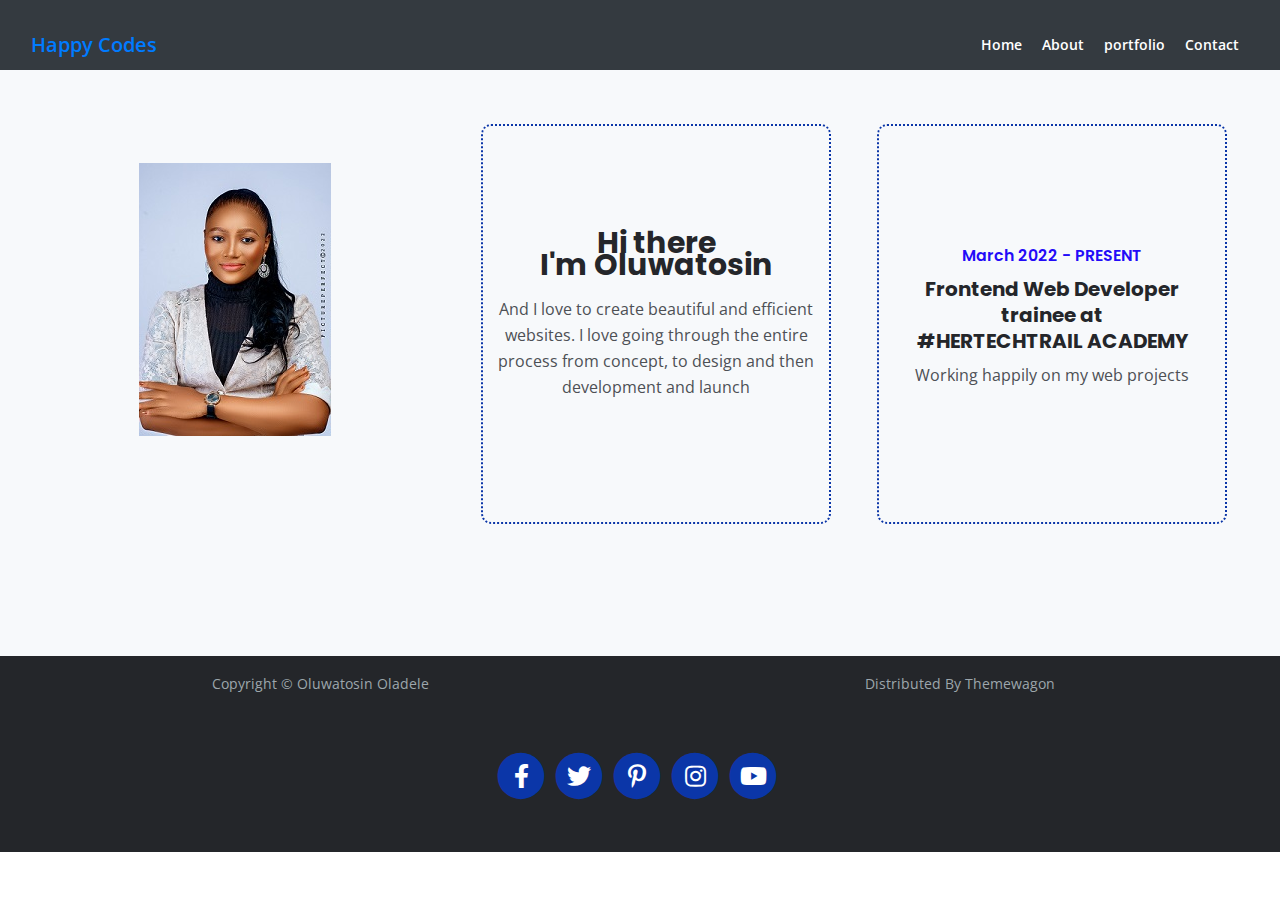
==== commit 560ec0a4: "worked on Portfolio" ====
--- a/about.html
+++ b/about.html
@@ -55,17 +55,7 @@
                         <a class="nav-link page-scroll" href="about.html">About</a>
                     </li>
                     <li class="nav-item">
-                        <a class="nav-link page-scroll" href="services.html#services">Services</a>
-                    </li>
-                    <li class="nav-item dropdown">
-                        <a class="nav-link dropdown-toggle" href="#" id="dropdown01" data-toggle="dropdown" aria-haspopup="true" aria-expanded="false">Drop</a>
-                        <div class="dropdown-menu" aria-labelledby="dropdown01">
-                            <a class="dropdown-item page-scroll" href="project.html">Project Details</a>
-                            <div class="dropdown-divider"></div>
-                            <a class="dropdown-item page-scroll" href="terms.html">Terms Conditions</a>
-                            <div class="dropdown-divider"></div>
-                            <a class="dropdown-item page-scroll" href="privacy.html">Privacy Policy</a>
-                        </div>
+                        <a class="nav-link page-scroll" href="portfolio.html">portfolio</a>
                     </li>
                     <li class="nav-item">
                         <a class="nav-link page-scroll" href="contact.html">Contact</a>
@@ -84,7 +74,7 @@
             <div class="row">
                 <div class="col-lg-4">
                     <div class="text-container first">
-                    <img src="./images/about-us.png" alt="about page">
+                    <img src="./images/re (2)dm.jpg" alt="about page">
                     </div>
                 </div> <!-- end of col -->
                 <div class="col-lg-4">
--- a/css/styles.css
+++ b/css/styles.css
@@ -36,6 +36,7 @@
 html {
   width: 100%;
   height: 100%;
+  position: relative;
 }
 
 body,
@@ -84,6 +85,7 @@
   font-size: 1.25rem;
   line-height: 1.625rem;
   font-family: "Poppins";
+  font-size: 18x;
 }
 
 h6 {
@@ -92,6 +94,7 @@
   font-size: 1rem;
   line-height: 1.375rem;
   font-family: "Poppins";
+  font-size: 30px;
 }
 
 .p-large {
@@ -175,6 +178,7 @@
   display: inline-block;
   padding: 1.625rem 2.625rem 1.625rem 2.625rem;
   border: 1px solid #0b36a8;
+  border-radius: 25px;
   background-color: #0b36a8;
   color: #ffffff;
   font-weight: 600;
@@ -524,17 +528,22 @@
   padding-top: 7rem;
   padding-bottom: 5.5rem;
   background: linear-gradient(rgba(0, 0, 0, 0.1), rgba(0, 0, 0, 0.1)),
-    url("../images/black-lady.jpg") center center no-repeat;
+  url("../images/black-lady.jpg") center center no-repeat;
   background-size: cover;
   text-align: center;
 }
 
 .header .h1-large {
-  font-size: 20px;
+  font-size: 15px;
+  margin-bottom: 2rem;
+  color: #ffffff;
+}
+.header .h1-large span {
+  font-size: 25px;
   margin-bottom: 1.75rem;
   color: #ffffff;
-}
-
+
+}
 .header .btn-solid-lg:hover {
   border: 1px solid #ffffff;
   color: #ffffff;
@@ -558,27 +567,61 @@
 
 /*****************/
 /*     About     */
-/*****************/
+/**************/
 .basic-1 {
+  background-position: left;
+  background-repeat: no-repeat;
   padding-top: 7.75rem;
   padding-bottom: 5.25rem;
 }
+.basic-1 .text-container.first{
+    width: 300px;
+    height: 350px;
+    padding: 10px;
+    
+    text-align: center;
+    font-size: 18px;
+}
+.basic-1 .text-container.second{
+    width: 350px;
+    height: 400px;
+    padding: 10px;
+    border: #0b36a8 2px dotted;
+    border-radius: 10px;
+    text-align: center;
+    font-size: 18px;
+}
+.basic-1 .text-container.third{
+  width: 350px;
+  height: 400px;
+  padding: 10px;
+  border: #0b36a8 2px dotted;
+  border-radius: 10px;
+  text-align: center;
+  font-size: 18px;
+}
 
 .basic-1 .text-container {
   margin-bottom: 3rem;
-}
-
+  padding: 20px;
+  font-size: 12px;
+  display: flex;
+  flex-wrap: wrap;
+  flex-direction: row;
+  justify-content: center;
+  align-content: center;
+  text-align: center;
+}
 .basic-1 .time {
   margin-bottom: 0.5rem;
-  color: darkcyan;
+  color: rgb(35, 11, 248);
   font-weight: 600;
-  font-size: 0.875rem;
+  font-size: 0.985rem;
   line-height: 1.5rem;
   font-family: "Poppins";
 }
-
 .basic-1 h6 {
-  margin-bottom: 0.125rem;
+  margin-bottom: 1.25rem;
 }
 
 /********************/
@@ -608,9 +651,10 @@
 
 .basic-2 .fas,
 .basic-2 .far {
-  margin-bottom: 1.75rem;
+  margin-bottom: 1rem;
   color: #0b36a8;
-  font-size: 3.5rem;
+  font-size: 2.5rem;
+  bottom: 0;
 }
 
 .basic-2 h4 {
@@ -657,21 +701,17 @@
   padding-top: 7.75rem;
   padding-bottom: 1rem;
 }
-
 .basic-3 .h2-heading {
   margin-bottom: 0.75rem;
   text-align: center;
 }
-
 .basic-3 .p-heading {
   margin-bottom: 4rem;
   text-align: center;
 }
-
 .basic-3 .text-container {
   margin-bottom: 4rem;
 }
-
 .basic-3 .image-container {
   margin-bottom: 1rem;
 }
@@ -855,7 +895,7 @@
 /*     Footer     */
 /******************/
 .footer {
-  padding-top: 6.25rem;
+  padding-top: 1.5rem;
   padding-bottom: 2rem;
   background-color: #24262a;
   text-align: center;
@@ -894,11 +934,11 @@
 /*     Copyright     */
 /*********************/
 .copyright {
-  position: absolute;
+  position: relative;
   bottom: 0;
   width: 100%;
   padding-top: 1rem;
-  /* padding-bottom: 1rem; */
+  padding-bottom: 1rem;
   background-color: #24262a;
   text-align: center;
 }
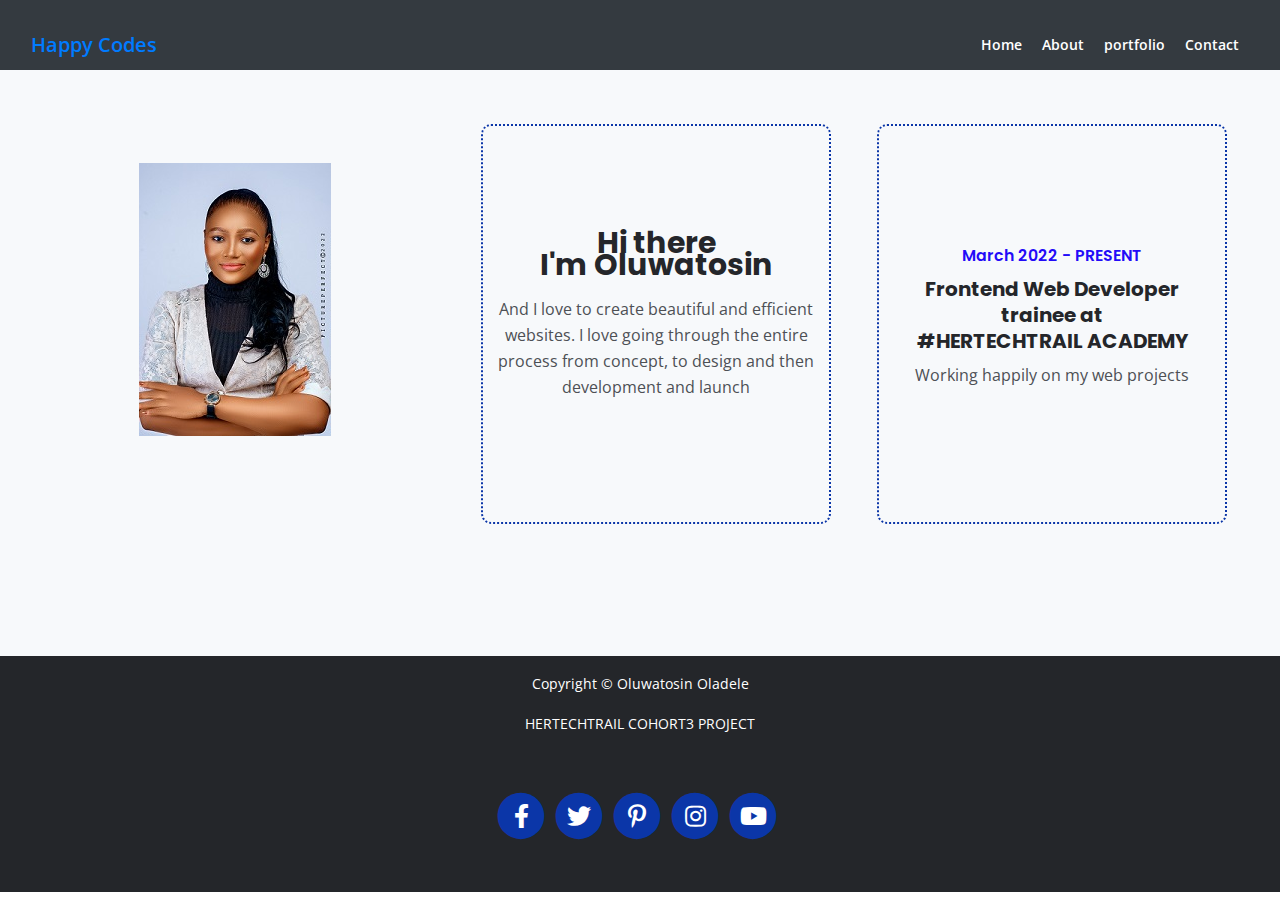
==== commit 2deccab7: "updated" ====
--- a/about.html
+++ b/about.html
@@ -109,7 +109,7 @@
         <div class="container">
             <div>
                 <div>
-                    <p class="p-small">Distributed By <a class="no-line" href="https://themewagon.com/">Themewagon</a></p>
+                    <p class="p-small"> HERTECHTRAIL COHORT3 PROJECT</p>
                 </div> <!-- end of col -->
             </div> <!-- enf of row -->
         </div> <!-- end of container -->
--- a/css/styles.css
+++ b/css/styles.css
@@ -6,11 +6,8 @@
 - Navigation
 - Header
 - About
-- Services
 - Details
 - Projects
-- Works
-- Testimonials
 - Questions
 - Contact
 - Footer 
@@ -105,6 +102,7 @@
 .p-small {
   font-size: 0.875rem;
   line-height: 1.5rem;
+  color: #ffffff;
 }
 
 .testimonial-text {
@@ -528,7 +526,7 @@
   padding-top: 7rem;
   padding-bottom: 5.5rem;
   background: linear-gradient(rgba(0, 0, 0, 0.1), rgba(0, 0, 0, 0.1)),
-  url("../images/black-lady.jpg") center center no-repeat;
+  url("../images/background\ -image.jpg") center center no-repeat;
   background-size: cover;
   text-align: center;
 }
@@ -703,11 +701,21 @@
 }
 .basic-3 .h2-heading {
   margin-bottom: 0.75rem;
-  text-align: center;
+  text-align:center;
+  font-family: 'Dancing Script', cursive;
+}
+.basic-3 .body {
+  height: 50vh;
+  display: flex;
+  flex-wrap: wrap;
+  justify-content: left;
+  align-items: center;
+  font-size: 40px;
+
 }
 .basic-3 .p-heading {
   margin-bottom: 4rem;
-  text-align: center;
+  text-align: left;
 }
 .basic-3 .text-container {
   margin-bottom: 4rem;
@@ -770,52 +778,7 @@
 /* end of hover animation */
 
 /************************/
-/*     Testimonials     */
-/************************/
-.cards-1 {
-  padding-top: 3rem;
-  padding-bottom: 3.875rem;
-}
-
-.cards-1 .h2-heading {
-  margin-bottom: 3rem;
-  text-align: center;
-}
-
-.cards-1 .card {
-  margin-bottom: 4rem;
-  border: none;
-}
-
-.cards-1 .card-body {
-  padding: 0;
-  text-align: center;
-}
-
-.cards-1 .testimonial-text {
-  margin-bottom: 1.625rem;
-}
-
-.cards-1 img {
-  display: inline-block;
-  width: 60px;
-  margin-bottom: 0.875rem;
-  border-radius: 50%;
-}
-
-.cards-1 .text {
-  margin-top: 0.375rem;
-}
-
-.cards-1 .testimonial-author {
-  color: #24262a;
-}
-
-.cards-1 .testimonial-author,
-.cards-1 .occupation {
-  font-size: 0.875rem;
-  line-height: 1.375rem;
-}
+
 
 /*********************/
 /*     Questions     */
@@ -880,15 +843,18 @@
   padding-top: 7.75rem;
   padding-bottom: 7rem;
   text-align: center;
+  font-family: 'Dancing Script', cursive;
 }
 
 .form-1 .h2-heading {
   margin-bottom: 0.75rem;
   text-align: center;
+  
 }
 
 .form-1 .p-heading {
   margin-bottom: 4rem;
+  font-family: 'Dancing Script', cursive;
 }
 
 /******************/
@@ -940,16 +906,19 @@
   padding-top: 1rem;
   padding-bottom: 1rem;
   background-color: #24262a;
+  display: flex;
+  flex-wrap: wrap;
   text-align: center;
+  color: white;
 }
 
 .copyright .p-small {
-  color: #9da6ac;
+  color: #ffffff
   text-align: center;
 }
 
 .copyright a {
-  color: #9da6ac;
+  color: #ffffff;
 }
 
 /******************************/
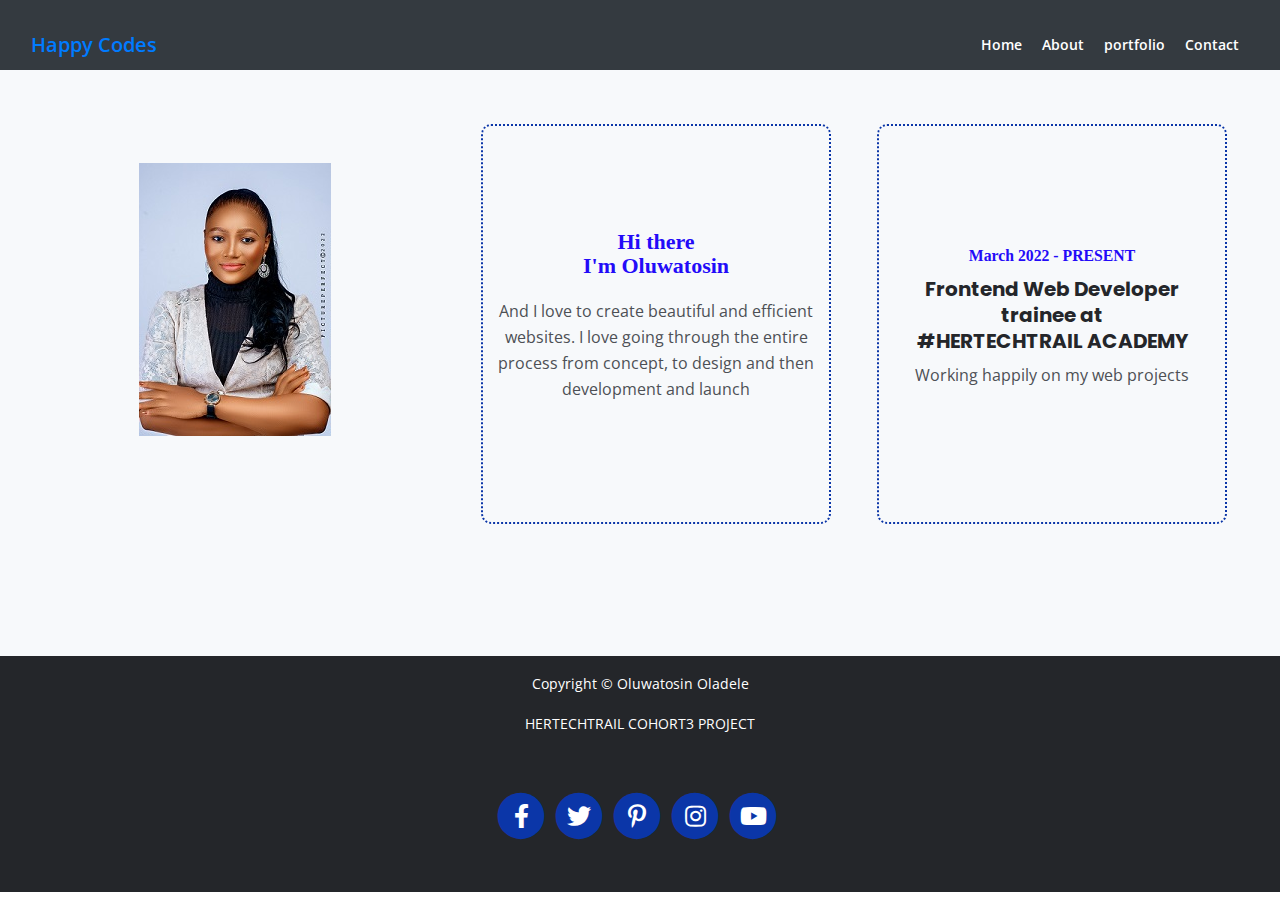
==== commit cbf30f21: "updated" ====
--- a/about.html
+++ b/about.html
@@ -79,7 +79,7 @@
                 </div> <!-- end of col -->
                 <div class="col-lg-4">
                     <div class="text-container second">
-                    <h6>Hi there<br> I'm Oluwatosin</h6>
+                    <h6>Hi there<br>I'm Oluwatosin</h6>
                     <p>And I love to create beautiful and efficient <br> websites. I love going through the entire <br>process from concept, to design and then <br>development and launch</p>
                     </div>
                 </div> <!-- end of col -->
--- a/css/styles.css
+++ b/css/styles.css
@@ -616,10 +616,14 @@
   font-weight: 600;
   font-size: 0.985rem;
   line-height: 1.5rem;
-  font-family: "Poppins";
+  font-family:'Dancing Script', cursive;
 }
 .basic-1 h6 {
   margin-bottom: 1.25rem;
+  color: rgb(35, 11, 248);
+  font-size: 22px;
+  line-height: 1.5rem;
+   font-family: 'Dancing Script', cursive;
 }
 
 /********************/
@@ -705,19 +709,21 @@
   font-family: 'Dancing Script', cursive;
 }
 .basic-3 .body {
-  height: 50vh;
+  height: 10vh;
   display: flex;
   flex-wrap: wrap;
-  justify-content: left;
+  justify-content: center;
   align-items: center;
-  font-size: 40px;
-
+  font-size: 30px;
 }
 .basic-3 .p-heading {
   margin-bottom: 4rem;
-  text-align: left;
+  text-align: center;
 }
 .basic-3 .text-container {
+  width: 50px;
+  height: auto;
+  text-align: center;
   margin-bottom: 4rem;
 }
 .basic-3 .image-container {
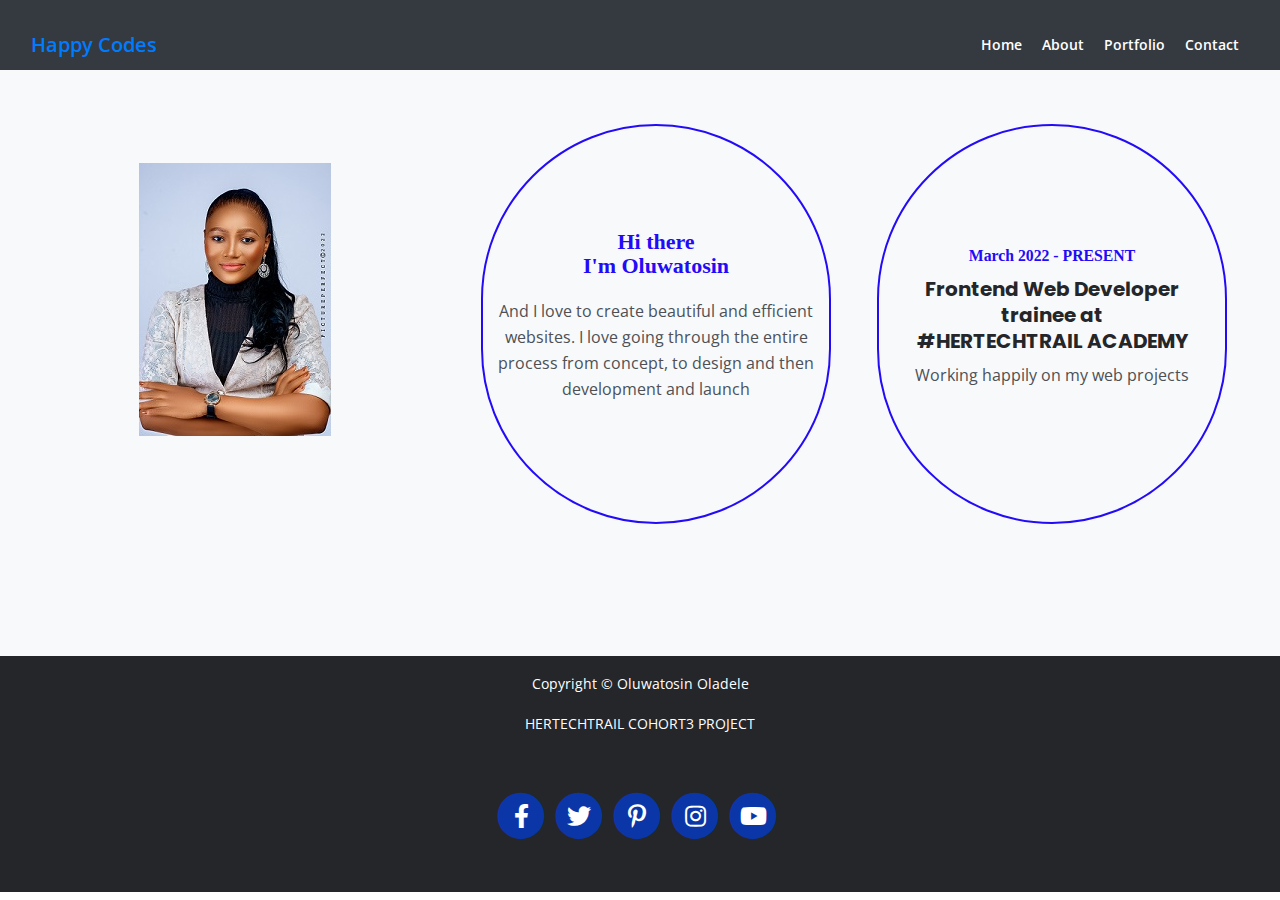
==== commit 55764d6d: "updated" ====
--- a/about.html
+++ b/about.html
@@ -55,7 +55,7 @@
                         <a class="nav-link page-scroll" href="about.html">About</a>
                     </li>
                     <li class="nav-item">
-                        <a class="nav-link page-scroll" href="portfolio.html">portfolio</a>
+                        <a class="nav-link page-scroll" href="portfolio.html">Portfolio</a>
                     </li>
                     <li class="nav-item">
                         <a class="nav-link page-scroll" href="contact.html">Contact</a>
@@ -159,8 +159,11 @@
     </div> <!-- end of footer -->  
     <!-- end of footer -->
 
-
+<!-- Scripts -->
+<script src="js/jquery.min.js"></script> <!-- jQuery for Bootstrap's JavaScript plugins -->
+<script src="js/bootstrap.min.js"></script> <!-- Bootstrap framework -->
+<script src="js/jquery.easing.min.js"></script> <!-- jQuery Easing for smooth scrolling between anchors -->
+<script src="js/scripts.js"></script> <!-- Custom scripts -->
  
-
 </body>
 </html>--- a/css/styles.css
+++ b/css/styles.css
@@ -576,7 +576,6 @@
     width: 300px;
     height: 350px;
     padding: 10px;
-    
     text-align: center;
     font-size: 18px;
 }
@@ -584,8 +583,8 @@
     width: 350px;
     height: 400px;
     padding: 10px;
-    border: #0b36a8 2px dotted;
-    border-radius: 10px;
+    border: rgb(35, 11, 248) 2px solid;
+    border-radius: 200px;
     text-align: center;
     font-size: 18px;
 }
@@ -593,8 +592,8 @@
   width: 350px;
   height: 400px;
   padding: 10px;
-  border: #0b36a8 2px dotted;
-  border-radius: 10px;
+  border: rgb(35, 11, 248) 2px solid;
+  border-radius: 200px;
   text-align: center;
   font-size: 18px;
 }
@@ -721,15 +720,17 @@
   text-align: center;
 }
 .basic-3 .text-container {
-  width: 50px;
-  height: auto;
+  margin-bottom: 4rem;
   text-align: center;
+  font-family: 'Dancing Script', cursive;
+}
+.basic-3 .icons-container{
   margin-bottom: 4rem;
+  text-align: center;
 }
 .basic-3 .image-container {
   margin-bottom: 1rem;
 }
-
 /* Hover Animation */
 .basic-3 .image-container {
   overflow: hidden;
@@ -790,7 +791,7 @@
 /*     Questions     */
 /*********************/
 .accordion-1 {
-  padding-top: 7.75rem;
+  padding-top: 4.75rem;
   padding-bottom: 6.75rem;
 }
 
@@ -839,7 +840,7 @@
 }
 
 .accordion-1 .card-body {
-  padding: 0.75rem 1.5rem 0.5rem 1.5rem;
+  padding: 0.75rem 1.5rem 0.75rem 1.5rem;
 }
 
 /*******************/
@@ -869,6 +870,7 @@
 .footer {
   padding-top: 1.5rem;
   padding-bottom: 2rem;
+  margin: 0;
   background-color: #24262a;
   text-align: center;
 }
@@ -919,7 +921,7 @@
 }
 
 .copyright .p-small {
-  color: #ffffff
+  color: #ffffff;
   text-align: center;
 }
 
@@ -1010,6 +1012,11 @@
 /* Min-width 768px */
 @media (min-width: 768px) {
   /* Header */
+  .header .h1-large span {
+  font-size: 25px;
+  margin-bottom: 1.75rem;
+  color: #ffffff;
+}
   .header {
     padding-top: 11rem;
     padding-bottom: 9rem;
@@ -1237,11 +1244,19 @@
   /* About */
   .basic-1 .text-container.first {
     margin-right: 2rem;
+    padding-left: 5rem;
+    padding-right: 5rem;
+    display: flex;
+    flex-wrap: wrap;
+    justify-content: center;
+    align-items: center;
   }
 
   .basic-1 .text-container.second {
     margin-right: 1rem;
     margin-left: 1rem;
+
+
   }
 
   .basic-1 .text-container.third {
